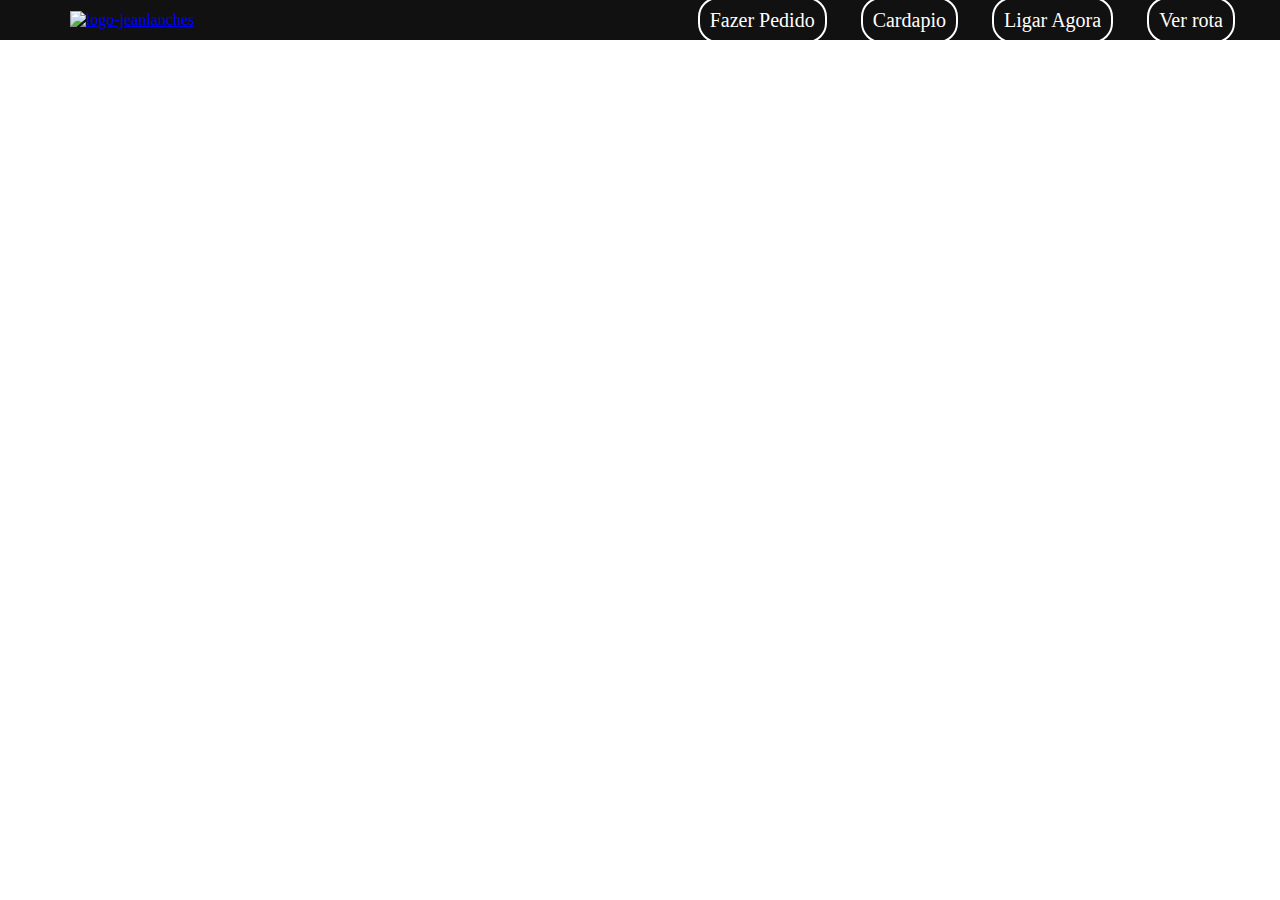
==== Paginas/cardapio.html @ 4ecbba03 "Atualizações" ====
<!DOCTYPE html>
<html lang="en">
<head>
    <meta charset="UTF-8">
    <meta http-equiv="X-UA-Compatible" content="IE=edge">
    <meta name="viewport" content="width=device-width, initial-scale=1.0">
    <link rel="stylesheet" href="../style.css">
    <link rel="stylesheet" href="fontawesome-free-6.2.0-web/fontawesome-free-6.2.0-web/css/all.min.css">
    <link rel="preconnect" href="https://fonts.googleapis.com">
    <link rel="preconnect" href="https://fonts.gstatic.com" crossorigin>
    <link href="https://fonts.googleapis.com/css2?family=Oswald&display=swap" rel="stylesheet">
    <link rel="preconnect" href="https://fonts.googleapis.com">
    <link rel="preconnect" href="https://fonts.gstatic.com" crossorigin>
    <link href="https://fonts.googleapis.com/css2?family=Lato&display=swap" rel="stylesheet">
    <title>Jean Lanches</title>
</head>
<body>
    <div class="container">
        <!-- Header -->
        <header class="navcontainer">
            <a href="https://www.ifood.com.br/delivery/sao-jose-dos-campos-sp/jean-lanches-vila-piratininga/3a4e00d1-3a49-4572-a277-445a26d95267?utm_medium=ReserveGoogle"
                target="_blank"><img src="img/logo.png" alt="logo-jeanlanches" class="logo"></a>
            <div class="buttons">
                <a href="https://www.ifood.com.br/delivery/sao-jose-dos-campos-sp/jean-lanches-vila-piratininga/3a4e00d1-3a49-4572-a277-445a26d95267?utm_medium=ReserveGoogle"
                    target="_blank" class="button"> <i class="fa-solid fa-cash-register icon"></i> Fazer Pedido</a>
                <a href="Paginas/cardapio.html" class="button"> <i class="fa-solid fa-burger"></i> Cardapio</a>
                <a href="#ligar" class="button"> <i class="fa-solid fa-phone icon"></i> Ligar Agora</a>
                <a href="#rota" class="button"> <i class="fa-solid fa-location-dot icon"></i> Ver rota</a>
            </div>
        </header>
        <!-- Fim do Header -->
    </div>
</body>
</html>
---- style.css ----
*{
    padding: 0;
    margin: 0;
    box-sizing: border-box;
}

.container{
    min-height: 100vh;
    display: flex;
    flex-direction: column;
}

/* Header Navagation */

.navcontainer{
    width: 100%;
    min-height: 40px;
    background-color: rgb(17, 17, 17);
    display: flex;
    flex-wrap: wrap;
    justify-content: space-between;
    align-items: center;
}

.logo{
    width: 110px;
    height: 120px;
    margin: 0px 70px;
}



.buttons{
    margin: 0px 30px;
}

.button{
    margin: 15px;
    text-decoration: none;
    color: #fff;
    border: 2px solid #fff;
    border-radius: 20px;
    padding: 10px;
    cursor: pointer;
    transition: 0.4s;
    font-size: 20px;
}

.button:hover{
    border: 2px solid #DDAA44;
    color: #DDAA44;
}


.navbemvindo{
    display: flex;
    flex-direction: column;
    align-items: center;
    justify-content: center;
    flex: 1 0 auto;
    gap: 10px;
}

/* Fim Header Navagation */

/* Banner */
.container1{
    display: flex;
    flex-direction: column;
}

.banner{
   width: 100%;
   height: 400px;
   background: url(img/bannerjean3.png) no-repeat center;
   background-size: cover;
   background-attachment: fixed;
   text-align: center;

}

.bannerTitle{
    font-family: Arial, Helvetica, sans-serif;
    font-size: 70px;
    font-weight: bold;
    color: #fff;
    text-transform: uppercase;
    margin-top: 110px;
    text-shadow: black 2px 2px 10px;
    margin-bottom: 50px;
    font-family: 'Oswald', sans-serif;
}

.bannerBtn{
    text-transform: uppercase;
    font-weight: bold;
    padding: 25px 20px;
    background-color: red;
    width: 100px;
    justify-content: center;
    align-items: center;
    border-radius: 10px;
    text-decoration: none;
    color: white;
    box-shadow: black 2px 2px 10px;

}

.bannerBtn:hover{
    background-color: #DDAA44;
    color: black;
    transition: all 0.3s;
}

/* Fim do Banner */

/* Combos */

.containerP h2{
    text-align: center;
    margin-top: 75px;
    font-size: 45px;
    font-family: 'Oswald', sans-serif;
    text-transform: uppercase;
    color: red;
}

.containerP p{
    text-align: center;
    margin-top: 25px;
    font-size: 24px;
    color: #DDAA44;
    text-transform: uppercase;
    font-family: 'Lato', sans-serif;
}

.combos{
    margin-top: 75px;
    display: flex;
    flex-direction: row;
    gap: 5px;
    min-width: 150px;
}

.comboItem{
    
    font-family: 'Lato', sans-serif;
    text-transform: uppercase;
    text-align: center;
    font-weight: bold;
    color: black;
    font-size: 20px;
    line-height: 50px;
    margin-bottom: 10px;
    margin: 10px;
}

.comboItem h3{
    background: #d62a1e;
    color: white;
}

.comboItem img{
    width: 100%;
    -webkit-transition: -webkit-transform .5s ease;
    transition: transform .5s ease;
}


.comboItem img:hover{
    -webkit-transform: scale(1.1);
    transform: scale(1.1);
}

.comboItem p{
    font-family: 'Lato', sans-serif;
    font-size: 17px;
    line-height: 30px;
    margin-bottom: 20px;
    color: black;
    text-transform: initial;
    text-align: center;
}

.comboItem h4 a{
    background-color: green;
    border-radius: 10px;
    padding: 10px;
    color: white;
    font-family: 'Oswald', sans-serif;
    line-height: 65px;
    text-decoration: none;
}

.comboItem h4 a:hover{
    background-color: red;
    color: white;
    transition: 0.8s ease;
}

/* fim combos */

/* Contato */
.EntreContato{
    font-size: 30px;
    margin: 30px;
    border-bottom: 2px solid black;
}

.ContainerMap{
    display: flex;
    flex-direction: column;
    justify-content: center;
    align-items: center;
    width: 95%;
    min-height: 50px;
    margin: 30px;
    border-radius: 30px;

}

.map{
    width: 95%;
    border-radius: 30px;
}

.containerContato{
    flex: 1 0 auto;
    padding: 10px;
    display: grid;
    grid-template-columns: repeat(3, 1fr);
    grid-template-areas:
    "Contato Endereco horario";
    gap: 50px;
}

.ContatoTitle{
    font-size: 26px;
    margin: 20px;
}

.ContatoBtn{
    border: 2px solid transparent;
    background-color: rgba(255, 0, 0, 0.712);
    width: 230px;
    padding: 25px;
    border-radius: 25px;
    color: #fff;
    transition: 0.4s;
}

.ContatoBtn:hover{
    background-color:  rgba(255, 0, 0, 0.473);
}

.ContatoParagrafo{
    font-size: 15px;
    margin: 15px;
}

/* Fim do Contato */
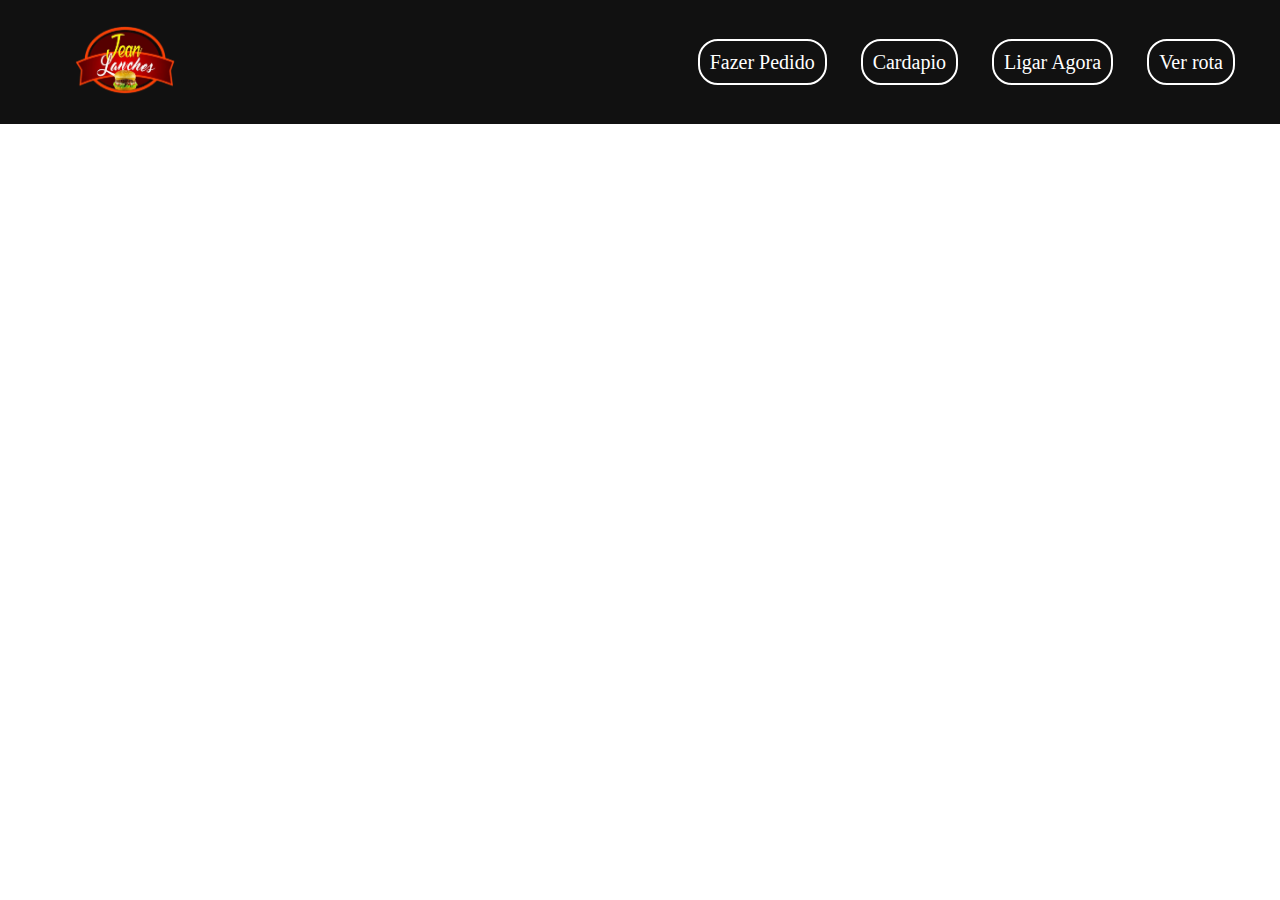
==== commit d236d74b: "bebidas" ====
--- a/Paginas/cardapio.html
+++ b/Paginas/cardapio.html
@@ -19,7 +19,7 @@
         <!-- Header -->
         <header class="navcontainer">
             <a href="https://www.ifood.com.br/delivery/sao-jose-dos-campos-sp/jean-lanches-vila-piratininga/3a4e00d1-3a49-4572-a277-445a26d95267?utm_medium=ReserveGoogle"
-                target="_blank"><img src="img/logo.png" alt="logo-jeanlanches" class="logo"></a>
+                target="_blank"><img src="../img/logo.png" alt="logo-jeanlanches" class="logo"></a>
             <div class="buttons">
                 <a href="https://www.ifood.com.br/delivery/sao-jose-dos-campos-sp/jean-lanches-vila-piratininga/3a4e00d1-3a49-4572-a277-445a26d95267?utm_medium=ReserveGoogle"
                     target="_blank" class="button"> <i class="fa-solid fa-cash-register icon"></i> Fazer Pedido</a>
--- a/style.css
+++ b/style.css
@@ -4,11 +4,11 @@
     box-sizing: border-box;
 }
 
-.container{
+.containerp{
     min-height: 100vh;
     display: flex;
     flex-direction: column;
-}
+} 
 
 /* Header Navagation */
 
@@ -116,7 +116,7 @@
 
 /* Combos */
 
-.containerP h2{
+.comboTitle{
     text-align: center;
     margin-top: 75px;
     font-size: 45px;
@@ -125,7 +125,7 @@
     color: red;
 }
 
-.containerP p{
+.comboParagrafo{
     text-align: center;
     margin-top: 25px;
     font-size: 24px;
@@ -199,6 +199,44 @@
 }
 
 /* fim combos */
+
+/* Slides */
+
+.slide{
+    margin-top:20px ;
+    flex: none;
+}
+
+.slide h3{
+    margin-top: 75px;
+    font-family: 'Oswald', sans-serif;
+    font-size: 40px;
+    text-align: center;
+    color: red;
+    text-transform: uppercase;
+    margin-bottom: 30px;
+}
+
+.slide p{
+    font-family: 'Lato', sans-serif;
+    font-size: 24px;
+    color: #DDAA44;
+    text-transform: uppercase;
+    text-align: center;
+    margin-bottom: 70px;
+}
+
+.itens{
+    display: flex;
+    overflow-x: auto;
+}
+
+.itens img{
+    width: 25%;
+    height: 25%;
+    margin-left: 50px;
+}
+/* Fim do slides */
 
 /* Contato */
 .EntreContato{
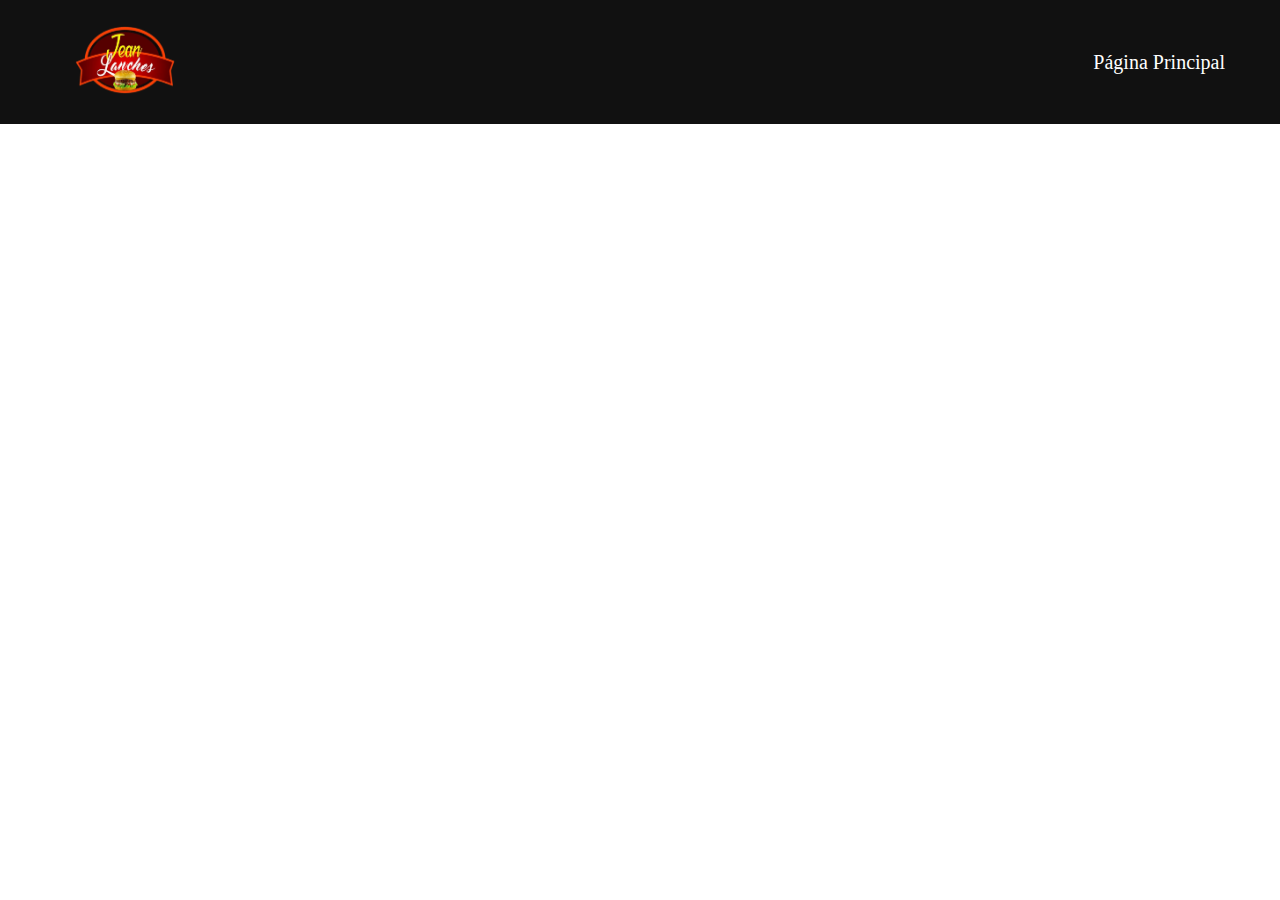
==== commit f1a02aab: "footer" ====
--- a/Paginas/cardapio.html
+++ b/Paginas/cardapio.html
@@ -12,6 +12,7 @@
     <link rel="preconnect" href="https://fonts.googleapis.com">
     <link rel="preconnect" href="https://fonts.gstatic.com" crossorigin>
     <link href="https://fonts.googleapis.com/css2?family=Lato&display=swap" rel="stylesheet">
+    <link rel="icon" href="../img/logo.png">
     <title>Jean Lanches</title>
 </head>
 <body>
@@ -21,11 +22,9 @@
             <a href="https://www.ifood.com.br/delivery/sao-jose-dos-campos-sp/jean-lanches-vila-piratininga/3a4e00d1-3a49-4572-a277-445a26d95267?utm_medium=ReserveGoogle"
                 target="_blank"><img src="../img/logo.png" alt="logo-jeanlanches" class="logo"></a>
             <div class="buttons">
-                <a href="https://www.ifood.com.br/delivery/sao-jose-dos-campos-sp/jean-lanches-vila-piratininga/3a4e00d1-3a49-4572-a277-445a26d95267?utm_medium=ReserveGoogle"
-                    target="_blank" class="button"> <i class="fa-solid fa-cash-register icon"></i> Fazer Pedido</a>
-                <a href="Paginas/cardapio.html" class="button"> <i class="fa-solid fa-burger"></i> Cardapio</a>
-                <a href="#ligar" class="button"> <i class="fa-solid fa-phone icon"></i> Ligar Agora</a>
-                <a href="#rota" class="button"> <i class="fa-solid fa-location-dot icon"></i> Ver rota</a>
+                <a href="../index.html"
+                    target="_blank" class="button"> Página Principal</a>
+                
             </div>
         </header>
         <!-- Fim do Header -->
--- a/style.css
+++ b/style.css
@@ -1,3 +1,10 @@
+:root{
+    --color-primary: rgba(182, 3, 3, 0.842);
+    --color-segundary: rgb(17, 17, 17);
+    --font-osvald: 'Oswald', sans-serif;
+    --font-lato: 'Lato', sans-serif;
+}
+
 *{
     padding: 0;
     margin: 0;
@@ -5,7 +12,6 @@
 }
 
 .containerp{
-    min-height: 100vh;
     display: flex;
     flex-direction: column;
 } 
@@ -15,7 +21,7 @@
 .navcontainer{
     width: 100%;
     min-height: 40px;
-    background-color: rgb(17, 17, 17);
+    background-color: var(--color-segundary);
     display: flex;
     flex-wrap: wrap;
     justify-content: space-between;
@@ -38,7 +44,6 @@
     margin: 15px;
     text-decoration: none;
     color: #fff;
-    border: 2px solid #fff;
     border-radius: 20px;
     padding: 10px;
     cursor: pointer;
@@ -47,7 +52,6 @@
 }
 
 .button:hover{
-    border: 2px solid #DDAA44;
     color: #DDAA44;
 }
 
@@ -129,7 +133,7 @@
     text-align: center;
     margin-top: 25px;
     font-size: 24px;
-    color: #DDAA44;
+    color: var(--color-segundary);
     text-transform: uppercase;
     font-family: 'Lato', sans-serif;
 }
@@ -156,7 +160,7 @@
 }
 
 .comboItem h3{
-    background: #d62a1e;
+    background: var(--color-primary);
     color: white;
 }
 
@@ -183,7 +187,7 @@
 }
 
 .comboItem h4 a{
-    background-color: green;
+    background-color: var(--color-primary);
     border-radius: 10px;
     padding: 10px;
     color: white;
@@ -193,12 +197,47 @@
 }
 
 .comboItem h4 a:hover{
-    background-color: red;
+    background-color: rgba(255, 0, 0, 0.336);
     color: white;
     transition: 0.8s ease;
 }
 
 /* fim combos */
+
+/* Cardapio */
+
+.cardapioTitle{
+    font-size: 36px;
+    font-family: var(--font-osvald);
+    text-align: center;
+    margin-top: 75px;
+    color: var(--color-primary);
+}
+
+.Main-cardapio{
+    display: flex;
+    justify-content: center;
+    align-items: center;
+    width: 100%;
+    background-color: darkgray;
+    margin-top: 75px;
+}
+
+.cardapio{
+    padding: 10px;
+    margin: 10px;
+    width: 180px;
+    border-radius: 20px;
+    text-align: center;
+    background-color: var(--color-primary);
+    color: #fff;
+}
+
+.cardapio img{
+    width: 130px;
+}
+
+/* Fim do Cardapio */
 
 /* Slides */
 
@@ -220,7 +259,7 @@
 .slide p{
     font-family: 'Lato', sans-serif;
     font-size: 24px;
-    color: #DDAA44;
+    color: var(--color-segundary);
     text-transform: uppercase;
     text-align: center;
     margin-bottom: 70px;
@@ -240,9 +279,9 @@
 
 /* Contato */
 .EntreContato{
-    font-size: 30px;
+    font-size: 36px;
     margin: 30px;
-    border-bottom: 2px solid black;
+   font-family: var(--font-osvald);
 }
 
 .ContainerMap{
@@ -296,4 +335,44 @@
     margin: 15px;
 }
 
-/* Fim do Contato */+.pedidoWhat{
+    margin-top: 75px;
+    display: flex;
+    justify-content: center;
+    align-items: center;
+}
+
+.pedidoWhat img{
+    width: 100%;
+    
+}
+
+/* Fim do Contato */
+
+/* fotter */
+.fotter{
+    background-color: var(--color-primary);
+    width: 100%;
+    min-height: 50px;
+    display: flex;
+    justify-content: center;
+    align-items: center;
+}
+
+.fotter p {
+    color: white;
+    text-align: center;
+    margin-top: 5px;
+    font-size: 18px;
+    font-family:var(--font-lato) ;
+}
+
+.fotter a{
+    text-decoration: none;
+    color: white;
+    font-weight: bold;
+    font-family:var(--font-lato) ;
+}
+
+
+/* Fim do fotter */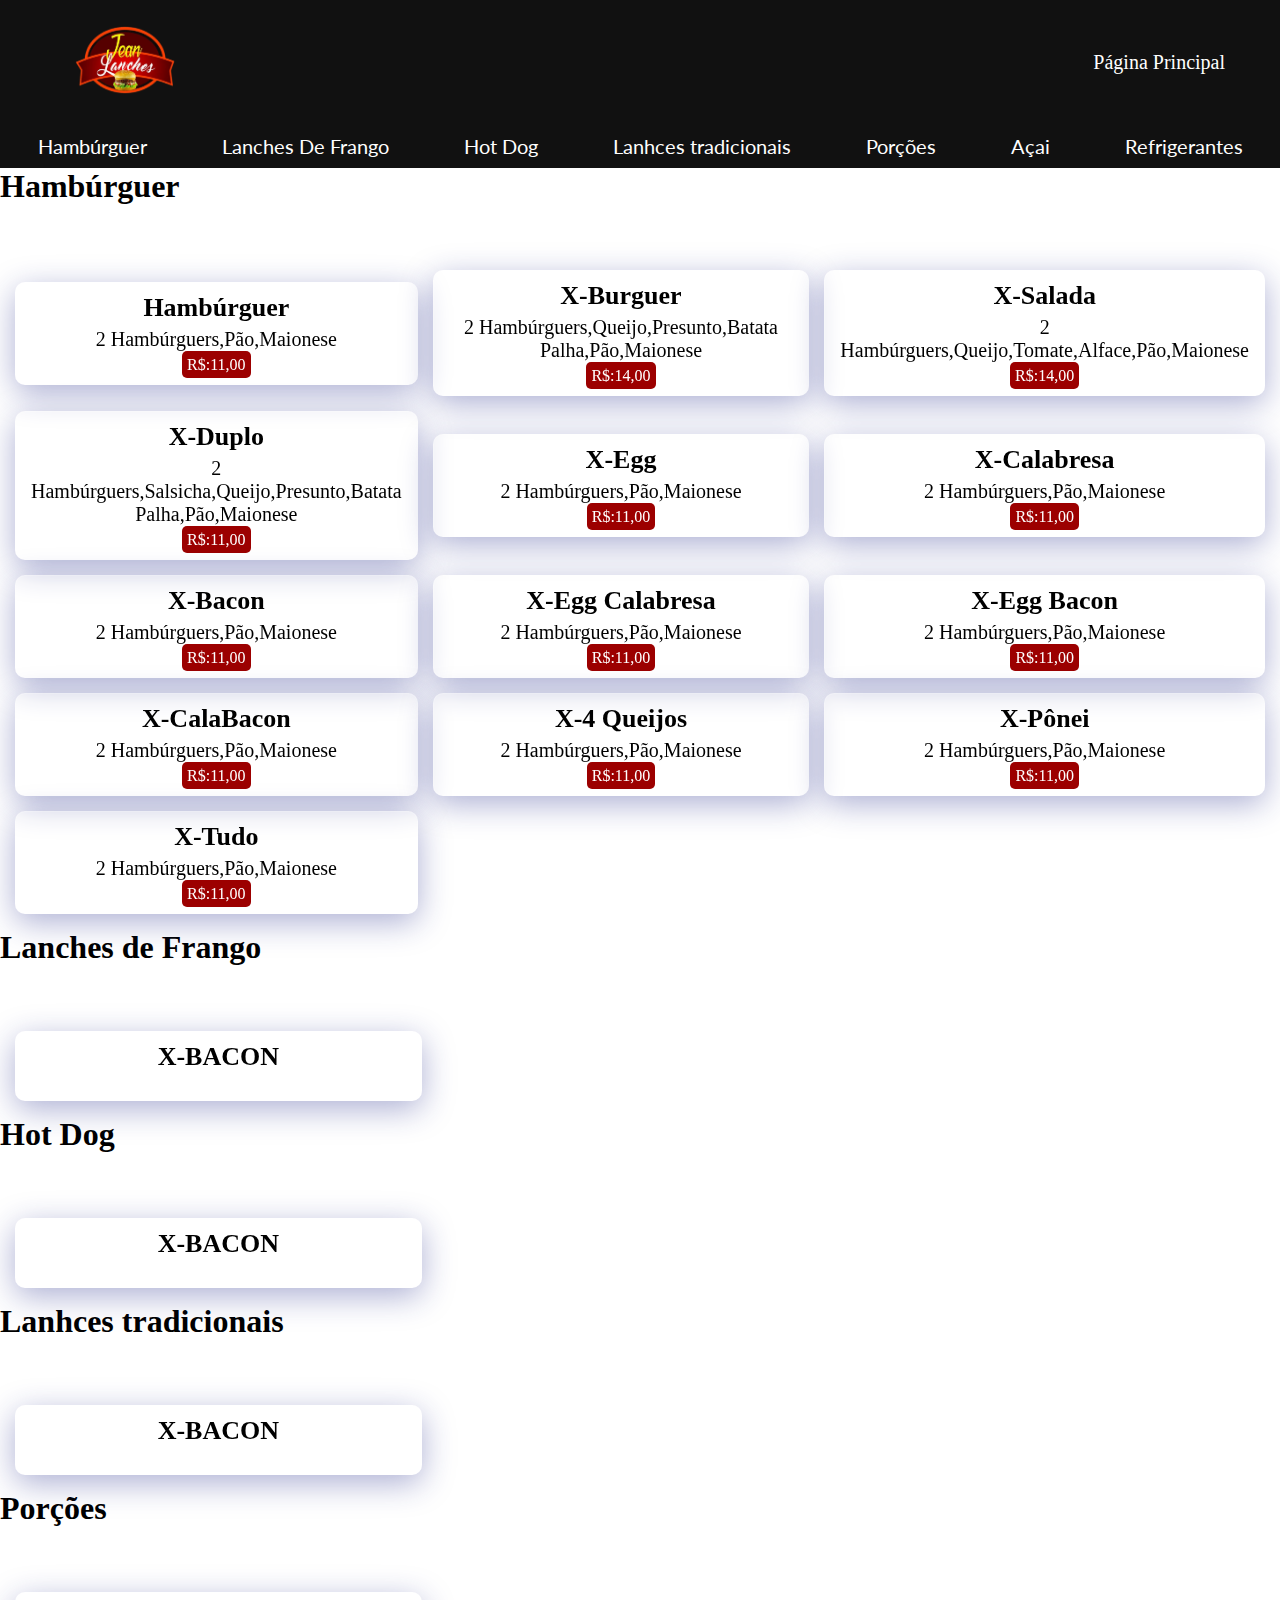
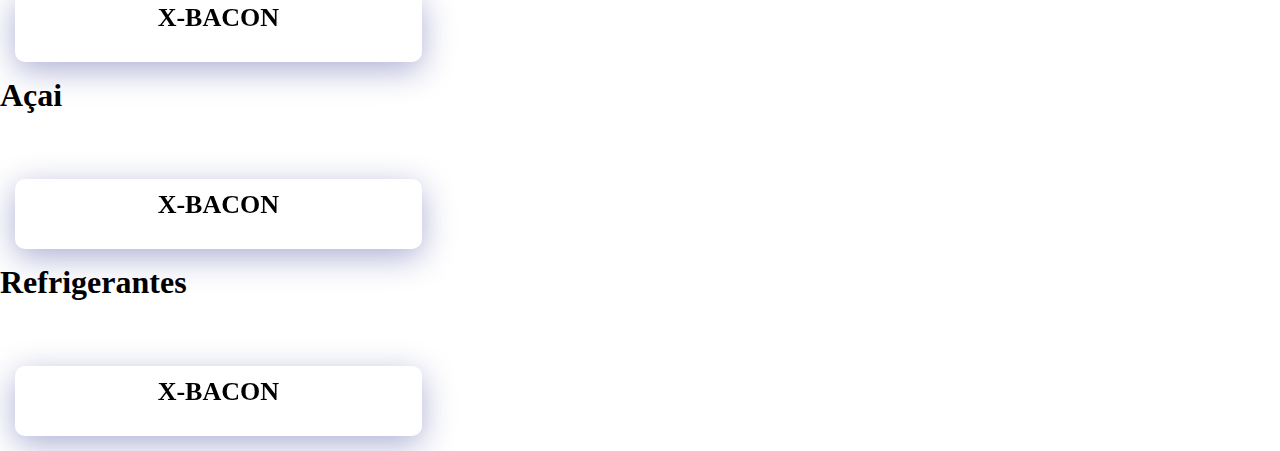
==== commit 6e2e105f: "Criando Cardápio" ====
--- a/Paginas/cardapio.html
+++ b/Paginas/cardapio.html
@@ -4,7 +4,7 @@
     <meta charset="UTF-8">
     <meta http-equiv="X-UA-Compatible" content="IE=edge">
     <meta name="viewport" content="width=device-width, initial-scale=1.0">
-    <link rel="stylesheet" href="../style.css">
+    <link rel="stylesheet" href="style.css">
     <link rel="stylesheet" href="fontawesome-free-6.2.0-web/fontawesome-free-6.2.0-web/css/all.min.css">
     <link rel="preconnect" href="https://fonts.googleapis.com">
     <link rel="preconnect" href="https://fonts.gstatic.com" crossorigin>
@@ -23,11 +23,185 @@
                 target="_blank"><img src="../img/logo.png" alt="logo-jeanlanches" class="logo"></a>
             <div class="buttons">
                 <a href="../index.html"
-                    target="_blank" class="button"> Página Principal</a>
+                 class="button"> Página Principal</a>
                 
             </div>
         </header>
         <!-- Fim do Header -->
+
+          <!-- Cardapio -->
+
+          
+          <div class="">
+            <div class="CategoriasMain">
+                <a href="#hamburguer" class="Categoria">Hambúrguer</a>
+                <a href="#Frango" class="Categoria">Lanches De Frango</a>
+                <a href="#hotdog" class="Categoria">Hot Dog</a>
+                <a href="#tradicionais" class="Categoria">Lanhces tradicionais</a>
+                <a href="#porçoes" class="Categoria">Porções</a>
+                <a href="#acai" class="Categoria">Açai</a>
+                <a href="#refri" class="Categoria">Refrigerantes</a>
+            </div>
+            <!-- Hamburguer -->
+            <h1 id="hamburguer">Hambúrguer</h1> 
+            <section class="Main-cardapio">
+                     
+             <div class="cardapio item1">
+                <h1>Hambúrguer</h1>
+                <p>2 Hambúrguers,Pão,Maionese</p>
+                <a href="">R$:11,00</a>
+             </div>
+
+             <div class="cardapio item2">
+                <h1>X-Burguer</h1>
+                <p>2 Hambúrguers,Queijo,Presunto,Batata Palha,Pão,Maionese</p>
+                <a href="">R$:14,00</a>
+             </div>
+
+             <div class="cardapio item3">
+                <h1>X-Salada</h1>
+                <p>2 Hambúrguers,Queijo,Tomate,Alface,Pão,Maionese</p>
+                <a href="">R$:14,00</a>
+             </div>
+
+             <div class="cardapio item4">
+                <h1>X-Duplo</h1>
+                <p>2 Hambúrguers,Salsicha,Queijo,Presunto,Batata Palha,Pão,Maionese</p>
+                <a href="">R$:11,00</a>
+             </div>
+
+             <div class="cardapio item5">
+                <h1>X-Egg</h1>
+                <p>2 Hambúrguers,Pão,Maionese</p>
+                <a href="">R$:11,00</a>
+             </div>
+
+             <div class="cardapio item6">
+                <h1>X-Calabresa</h1>
+                <p>2 Hambúrguers,Pão,Maionese</p>
+                <a href="">R$:11,00</a>
+             </div>
+
+             <div class="cardapio item7">
+                <h1>X-Bacon</h1>
+                <p>2 Hambúrguers,Pão,Maionese</p>
+                <a href="">R$:11,00</a>
+             </div>
+
+             <div class="cardapio item8">
+                <h1>X-Egg Calabresa</h1>
+                <p>2 Hambúrguers,Pão,Maionese</p>
+                <a href="">R$:11,00</a>
+             </div>
+
+             <div class="cardapio item9">
+                <h1>X-Egg Bacon</h1>
+                <p>2 Hambúrguers,Pão,Maionese</p>
+                <a href="">R$:11,00</a>
+             </div>
+
+             <div class="cardapio item10">
+                <h1>X-CalaBacon</h1> 
+                <p>2 Hambúrguers,Pão,Maionese</p>
+                <a href="">R$:11,00</a>
+             </div>
+
+             <div class="cardapio item11">
+                <h1>X-4 Queijos</h1>   
+                <p>2 Hambúrguers,Pão,Maionese</p>
+                <a href="">R$:11,00</a>
+             </div>
+
+             <div class="cardapio item12">
+                <h1>X-Pônei</h1>
+                <p>2 Hambúrguers,Pão,Maionese</p>
+                <a href="">R$:11,00</a>
+             </div>
+
+             <div class="cardapio item13">
+                <h1>X-Tudo</h1>
+                <p>2 Hambúrguers,Pão,Maionese</p>
+                <a href="">R$:11,00</a>
+             </div>
+              
+            </section>
+            <!-- Fim Hamburguer -->
+
+            <!-- Frango -->
+            <h1 id="Frango">Lanches de Frango</h1>
+            <section class="Main-cardapio">
+                     
+             <div class="cardapio item1">
+                <h1>X-BACON</h1>
+                <img src="img/comboTeste.jpg" alt="">
+             </div>
+              
+            </section>
+            <!-- Fim Frango -->
+
+            <!-- Hot Dog -->
+            <h1 id="hotdog">Hot Dog</h1>
+            <section class="Main-cardapio">
+                     
+             <div class="cardapio item1">
+                <h1>X-BACON</h1>
+                <img src="img/comboTeste.jpg" alt="">
+             </div>
+              
+            </section>
+            <!-- Fim Hot Dog -->
+
+            <!-- Lanches de tradicionais -->
+            <h1 id="tradicionais">Lanhces tradicionais</h1>
+            <section class="Main-cardapio">
+                     
+             <div class="cardapio item1">
+                <h1>X-BACON</h1>
+                <img src="img/comboTeste.jpg" alt="">
+             </div>
+              
+            </section>
+            <!-- Fim Lanches tradicionais -->
+
+            <!-- Porçoes -->
+            <h1 id="porçoes">Porções</h1>
+            <section class="Main-cardapio">
+                     
+             <div class="cardapio item1">
+                <h1>X-BACON</h1>
+                <img src="img/comboTeste.jpg" alt="">
+             </div>
+              
+            </section>
+            <!-- Fim de Porções -->
+
+            <!-- Açai -->
+            <h1 id="acai">Açai</h1>
+            <section class="Main-cardapio">
+                     
+             <div class="cardapio item1">
+                <h1>X-BACON</h1>
+                <img src="img/comboTeste.jpg" alt="">
+             </div>
+              
+            </section>
+            <!-- Fim de Açai -->
+
+            <!-- Refrigerante -->
+            <h1 id="refri">Refrigerantes</h1>
+            <section class="Main-cardapio">
+                     
+             <div class="cardapio item1">
+                <h1>X-BACON</h1>
+                <img src="img/comboTeste.jpg" alt="">
+             </div>
+              
+            </section>
+            <!-- Fim de Refrigerante  -->
+
+          </div>
+   
+    <!-- Fim do Cardapio -->
     </div>
 </body>
 </html>--- a/Paginas/style.css
+++ b/Paginas/style.css
@@ -0,0 +1,159 @@
+:root{
+    --color-primary: rgba(182, 3, 3, 0.842);
+    --color-segundary: rgb(17, 17, 17);
+    --font-osvald: 'Oswald', sans-serif;
+    --font-lato: 'Lato', sans-serif;
+}
+
+*{
+    padding: 0;
+    margin: 0;
+    box-sizing: border-box;
+}
+
+.containerp{
+    display: flex;
+    flex-direction: column;
+} 
+
+/* Header Navagation */
+
+.navcontainer{
+    width: 100%;
+    min-height: 40px;
+    background-color: var(--color-segundary);
+    display: flex;
+    flex-wrap: wrap;
+    justify-content: space-between;
+    align-items: center;
+}
+
+.logo{
+    width: 110px;
+    height: 120px;
+    margin: 0px 70px;
+}
+
+
+
+.buttons{
+    margin: 0px 30px;
+}
+
+.button{
+    margin: 15px;
+    text-decoration: none;
+    color: #fff;
+    border-radius: 20px;
+    padding: 10px;
+    cursor: pointer;
+    transition: 0.4s;
+    font-size: 20px;
+}
+
+.button:hover{
+    color: #DDAA44;
+}
+
+
+.navbemvindo{
+    display: flex;
+    flex-direction: column;
+    align-items: center;
+    justify-content: center;
+    flex: 1 0 auto;
+    gap: 10px;
+}
+
+/* Fim Header Navagation */
+
+/* Categorias */
+.CategoriasMain{
+    background-color: var(--color-segundary);
+    display: flex;
+    justify-content: space-around;
+}
+
+.Categoria{
+    margin: 10px;
+    text-decoration: none;
+    color: #fff;
+    font-size: 20px;
+    font-family: var(--font-lato);
+}
+
+.Categoria:hover{
+    color: #DDAA44;
+    transition: all 0.3s;
+}
+
+/* Fim da Categorias */
+
+/* Cardapio */
+
+.cardapioTitle{
+    font-size: 36px;
+    font-family: var(--font-osvald);
+    text-align: center;
+    margin-top: 75px;
+    color: var(--color-primary);
+}
+
+.Main-cardapio{
+    flex: 1 0 auto;
+    padding: 10px;
+    display: grid;
+    justify-content: center;
+    align-items: center;
+    width: 100%;
+    grid-template-columns: repeat(3,1fr);
+    grid-template-areas: 
+    "item1 item2 item3"
+    "item4 item5 item6"
+    "";
+    gap: 5px;
+    margin-top: 50px;
+
+    
+}
+
+.cardapio{
+    padding: 10px;
+    margin: 5px;
+    width: auto;
+    height: auto;
+    border-radius: 20px;
+    text-align: center;
+    background: rgba( 255, 255, 255, 0.1 );
+    box-shadow: 0 8px 32px 0 rgba( 31, 38, 135, 0.37 );
+    backdrop-filter: blur( 2px );
+    -webkit-backdrop-filter: blur( 2px );
+    border-radius: 10px;
+    border: 1px solid rgba( 255, 255, 255, 0.18 );
+}
+
+.cardapio img{
+    width: 130px;
+    border-radius: 10px;
+    margin: 5px;
+}
+
+.cardapio h1{
+    font-size: 26px;
+}
+
+.cardapio p{
+    font-size: 20px;
+    margin: 5px;
+}
+
+.cardapio a{
+    margin-top: 5px;
+    background-color: rgb(156, 0, 0);
+    padding: 5px;
+    border-radius: 5px;
+    text-decoration: none;
+    color: #fff;
+}
+
+/* Fim do Cardapio */